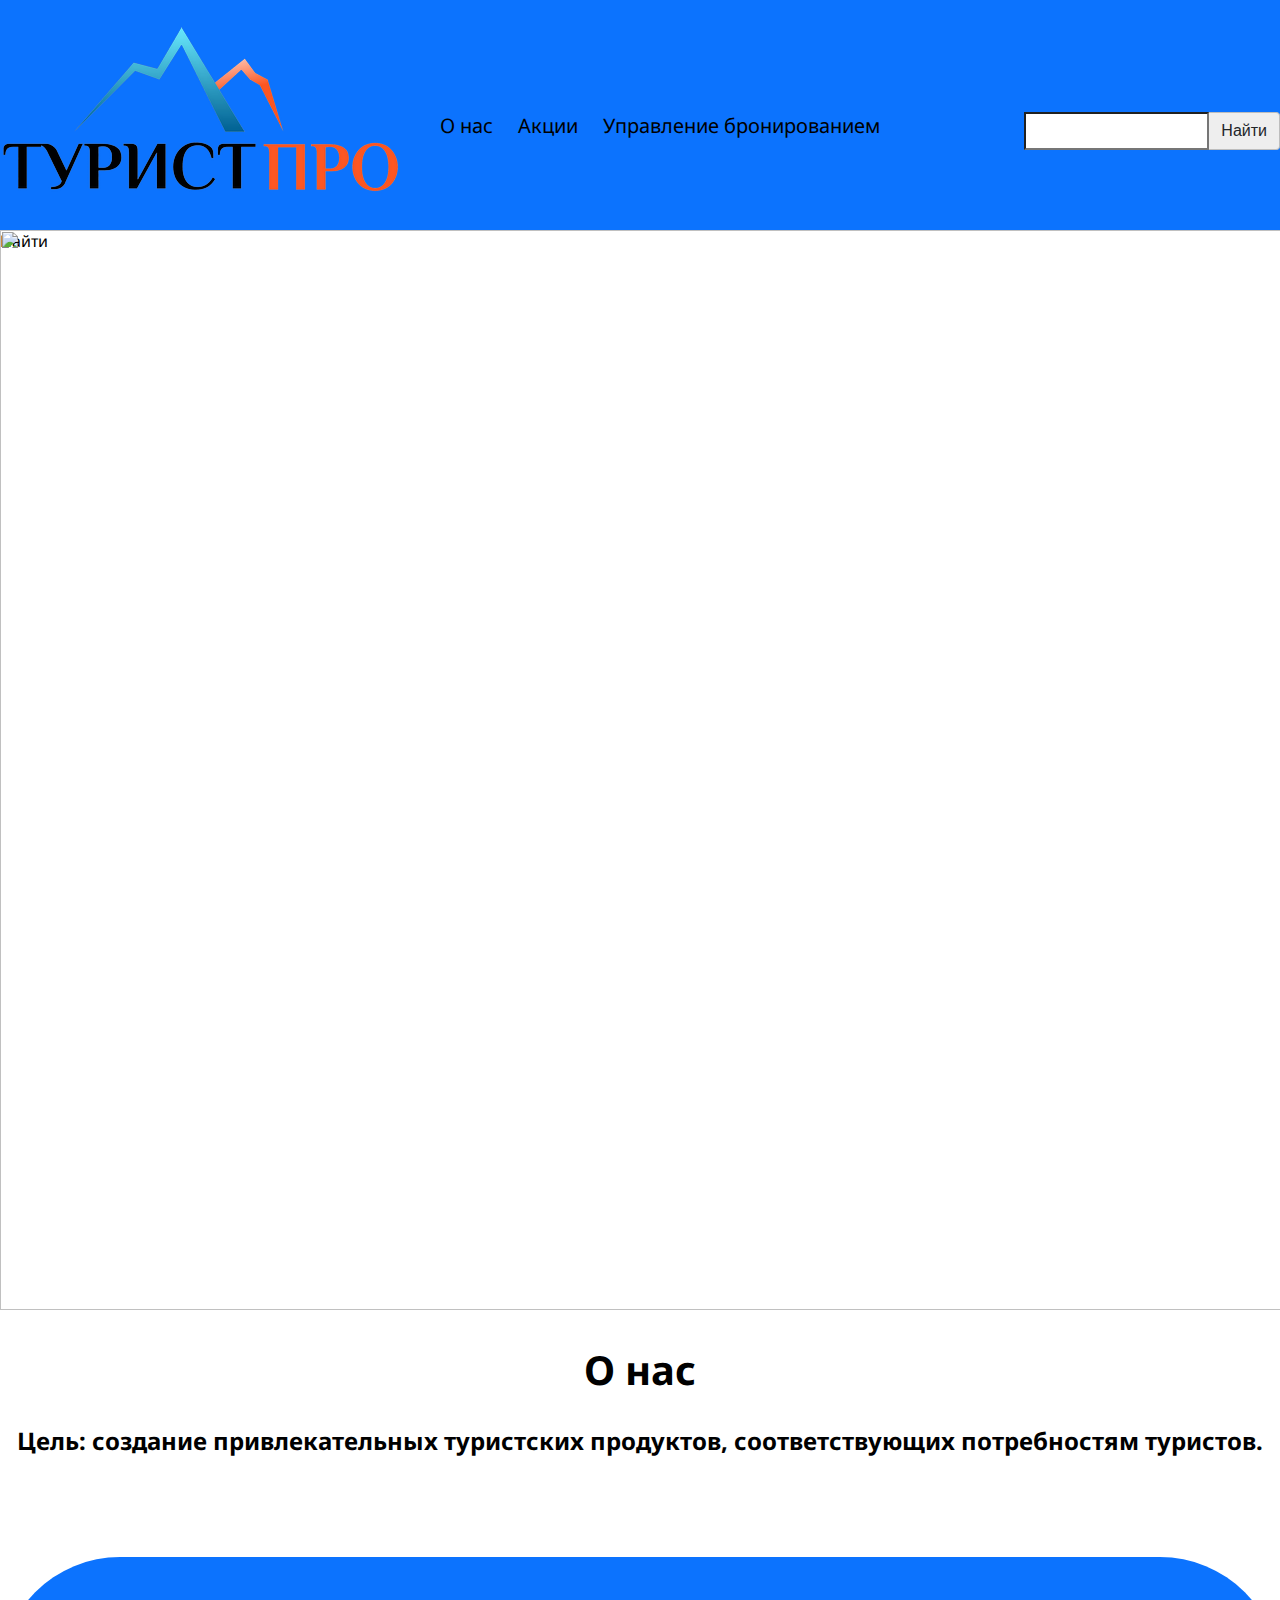
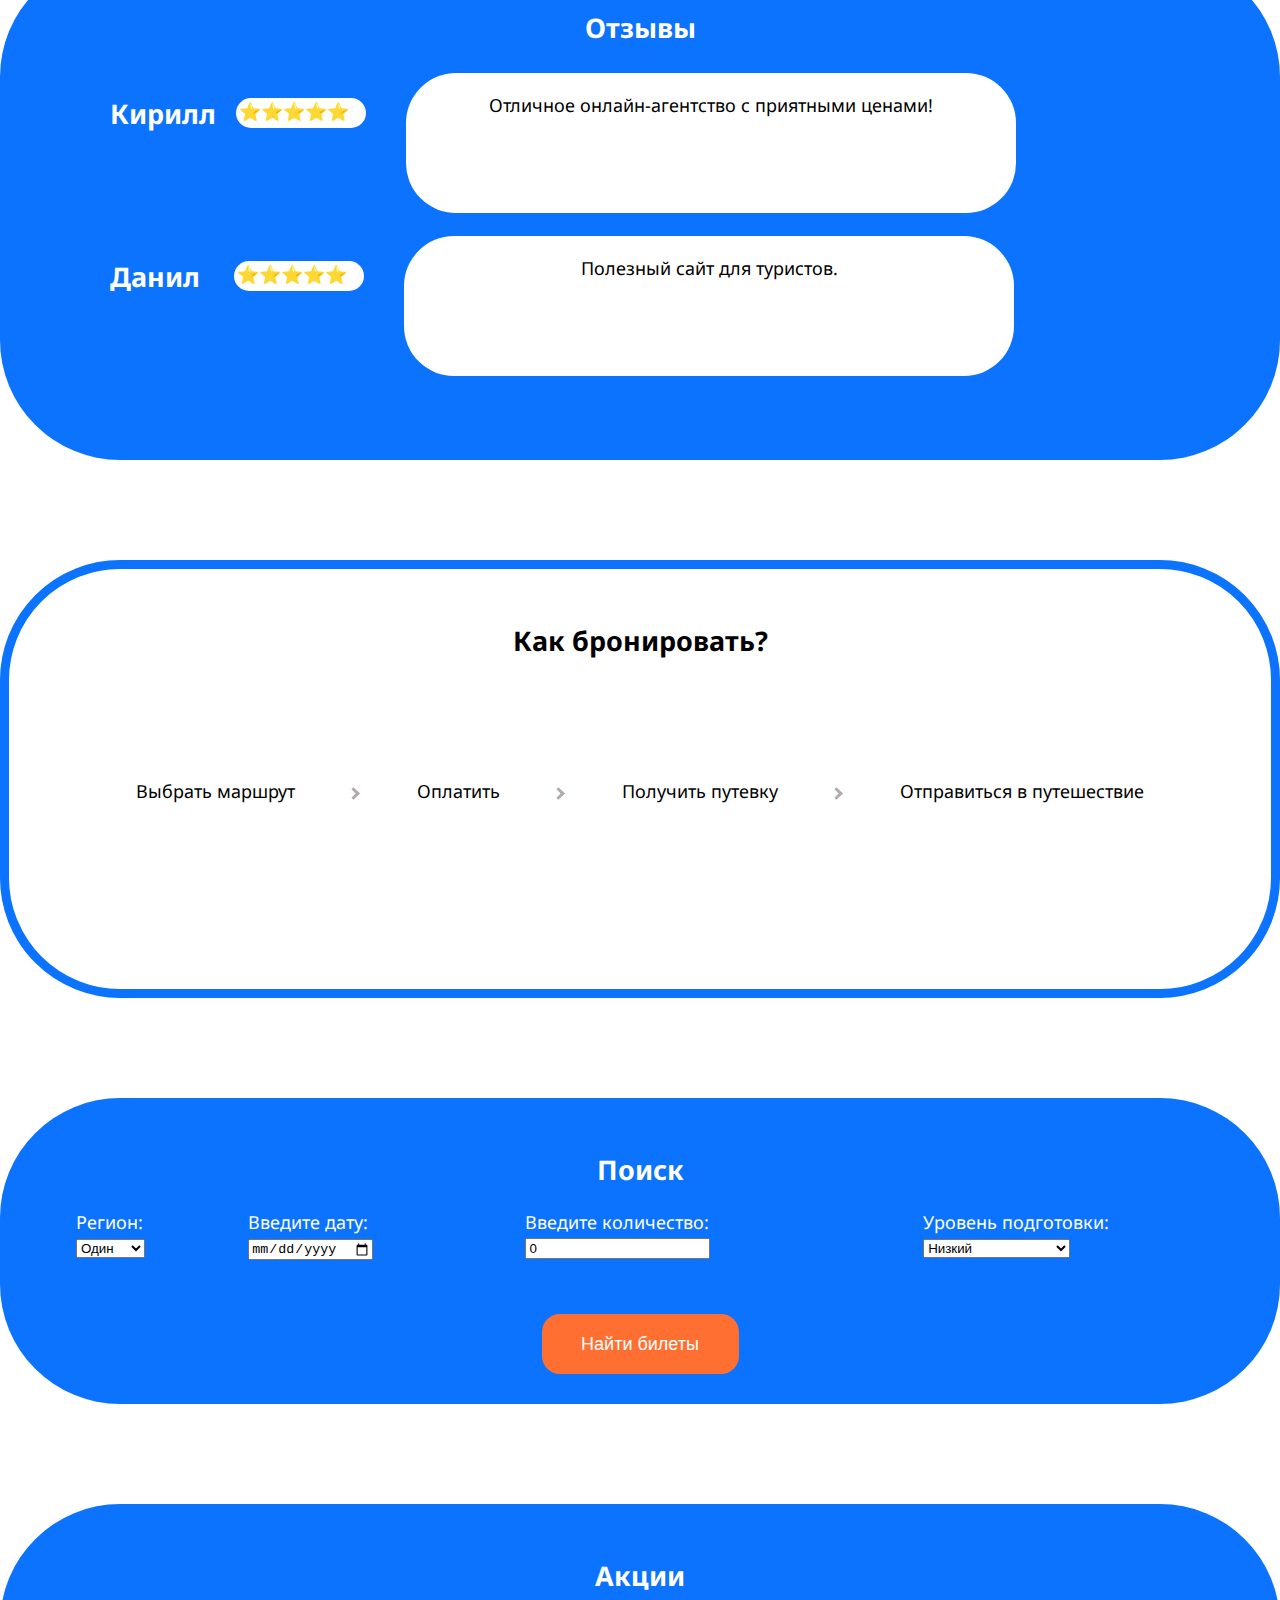
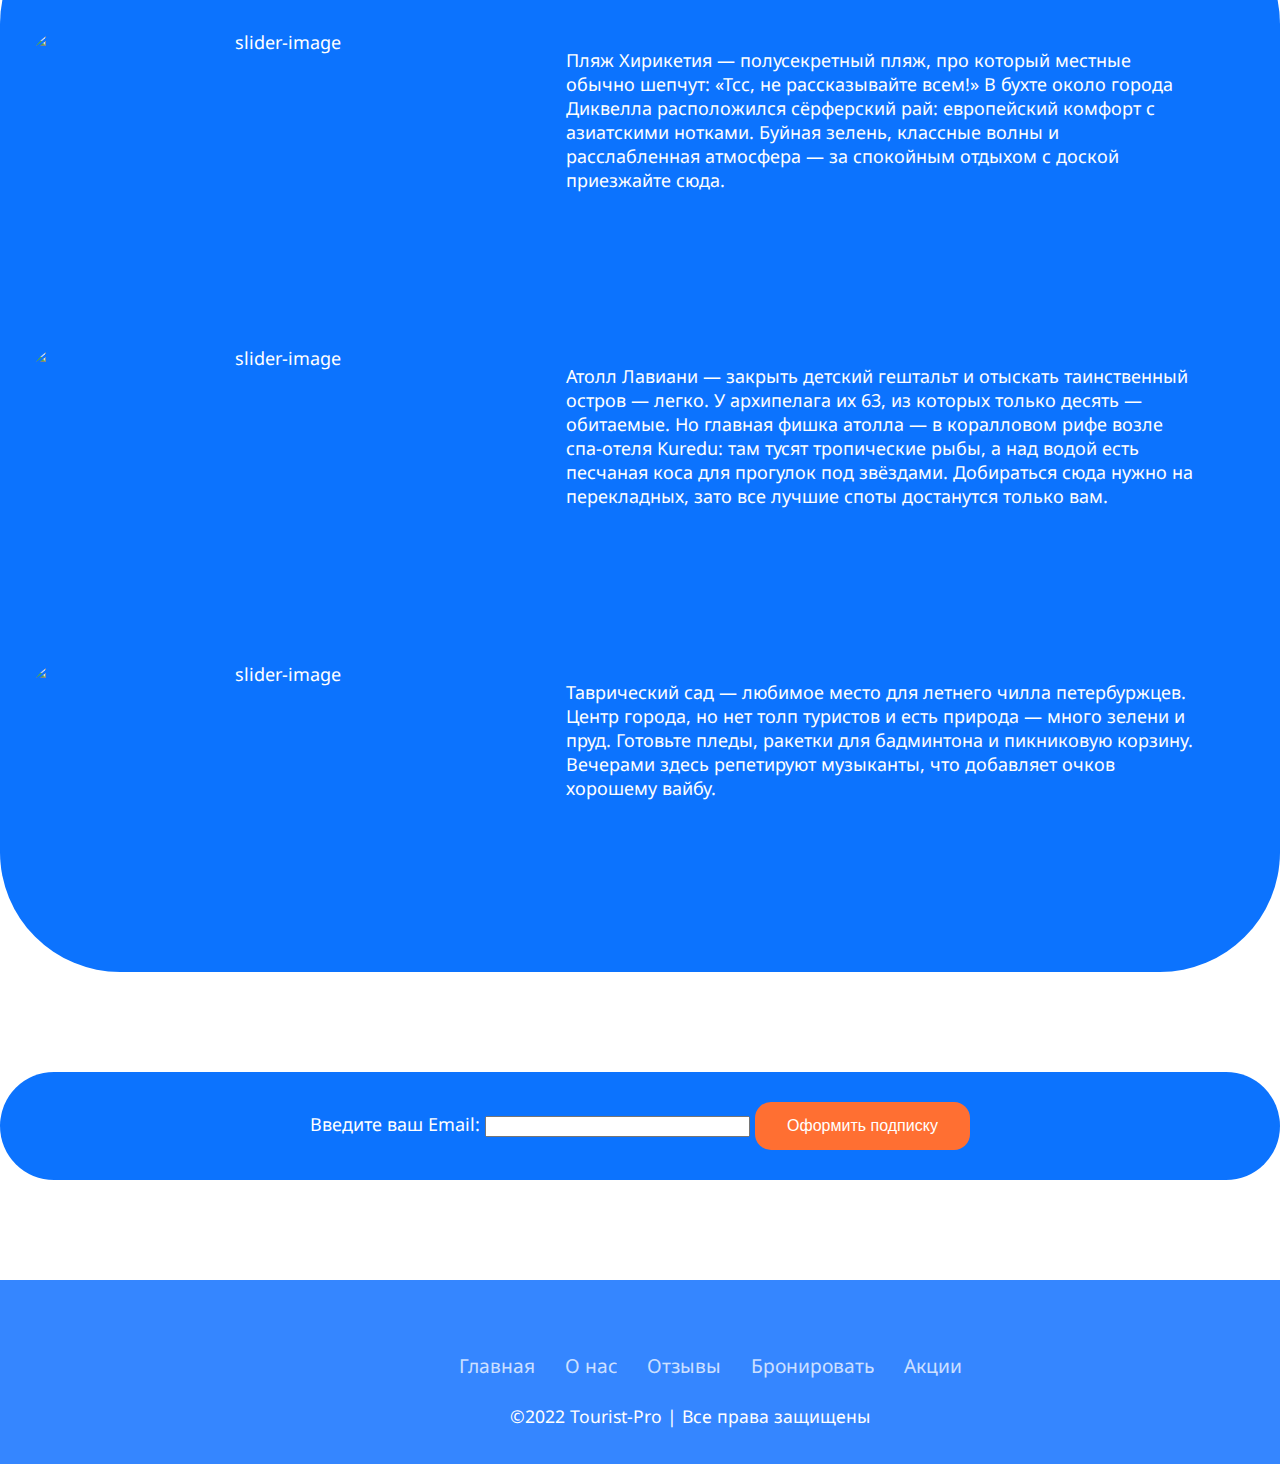
==== Tourist-Pro/index.html @ b9ff24c9 "Add files via upload" ====
<!DOCTYPE html>
<html lang="en">
<head>
    <meta charset="UTF-8">
    <meta http-equiv="X-UA-Compatible" content="IE=edge">
    <meta name="viewport" content="width=device-width, initial-scale=1.0">
    <link href="style.css" rel="stylesheet">
    <title>Турист-Pro</title>
</head>
<body>
    <div class="wrapper">
        <div id="home" class="main-header">
        <div class="main-header-img">
            <img src="img/logo.png" alt="Новости культуры">
        </div>
            <ul class="site-navigation">
                <li class="site-navigation-item">
                    <a href="#about">О нас</a>
                </li>
                <li class="site-navigation-item">
                    <a href="#stock">Акции</a>
                </li>
                <li class="site-navigation-item">
                    <a href="#booking">Управление бронированием</a>
                </li>
                
            </ul>
            <div class="text-field">
                <label class="text-field__label" for="search">Найти</label>
                <div class="text-field__group">
                  <input class="text-field__input" type="search" id="search" name="search">
                  <button class="text-field__btn" type="button">Найти</button>
                </div>
            </div>
    </div>
    </div>
    
    <div class="main-img">
        <img src="https://hdfon.ru/wp-content/uploads/hdfon.ru-72899400.jpg" alt="">
        <div class="motto">Наш девиз: Только по Вашим правилам</div>
        </div>
    </div>
        
    <div class="wrapper">
        <div id="about" class="info-company">
            <h1 class="info__text">О нас</h1>
            <h2>Цель: создание привлекательных туристских продуктов, соответствующих потребностям туристов.</h2>
        </div>
    </div>

    <div class="container">
        <div class="reviews">
            <h2 class="title">Отзывы</h2>
            <div class="reviews-item">
                <p class="reviews-item-name">Кирилл</p>
                <figure class="stars">
                    <p class="star">⭐⭐⭐⭐⭐</p>
                </figure>
                <p class="reviews-item-text">Отличное онлайн-агентство с приятными ценами! </p>
            </div>
            <div class="reviews-item">
                <p class="reviews-item-name">Данил&nbsp;&nbsp;</p>
                <figure class="stars">
                    <p class="star">⭐⭐⭐⭐⭐</p>
                </figure>
                <p class="reviews-item-text">Полезный сайт для туристов. </p>
            </div>
        </div>
    </div>

    <div id="booking" class="container reservation">
        <h2 class='title'>Как бронировать?</h2>
        <figure class='figure'>
                <span class="text">Выбрать маршрут</span><i class="right"></i>
                <span class="text">Оплатить</span><i class="right"></i>
                <span class="text">Получить путевку</span><i class="right"></i>
                <span class="text">Отправиться в путешествие</span>
        </figure>
    </div> 

    <div class="container">
        <h2 class='title'>Поиск</h2>
        <div class="form-find">
            <ul class="list-find">
                <li class="list-find-item">
                    <span>Регион:</span>
                    <select class="find select">
                        <option value="1">Один</option>
                        <option value="2">Два</option>
                        <option value="3">Три</option>
                        <option value="4">Четыре</option>
                        <option value="5">Пять</option>
                    </select>
                </li>
                <li class="list-find-item">
                    <label>Введите дату: <input type="date" class="find data"></label>
                </li>
                <li class="list-find-item">
                    <label>Введите количество: <input type="text" value="0" class="find value"></label>
                </li>
                <li class="list-find-item">Уровень подготовки:
                    <select class="select">
                        <option value="1">Низкий</option>
                        <option value="2">Базовый</option>
                        <option value="3">Профессиональный</option>
                    </select>
                </li>
            </ul>
            <button class="button button-find">Найти билеты</button>
        </div>
    </div>

    <div id="stock" class="container">
        <h2 class="title">Акции</h2>
        <div class="discount slider ">
            <div class="slider-item">
                <img src="https://1001beach.ru/img/posts/2094/1200/hiriketiya-6.jpg" alt="slider-image"class="img">
                <p class="text-slider">Пляж Хирикетия — полусекретный пляж, про который местные обычно шепчут: «Тсс, не рассказывайте всем!» В бухте около города Диквелла расположился 
                сёрферский рай: европейский комфорт с азиатскими нотками. Буйная зелень, классные волны и расслабленная атмосфера — за спокойным отдыхом с доской приезжайте сюда.
                </p>
            </div>
    
            <div class="slider-item">
                <img src="https://www.milletour.ru/media/image/Maldives/lhaviyani_atoll.jpg" alt="slider-image" class="img">
                <p class="text-slider">Атолл Лавиани — закрыть детский гештальт и отыскать таинственный остров — легко. У архипелага их 63, из которых только десять — обитаемые. Но главная 
                фишка атолла — в коралловом рифе возле спа-отеля Kuredu: там тусят тропические рыбы, а над водой есть песчаная коса для прогулок под звёздами.
                Добираться сюда нужно на перекладных, зато все лучшие споты достанутся только вам.
                </p>
            </div>
    
            <div class="slider-item">
                <img src="https://hotelmargarita.ru/i/attractions-tauride-garden.jpg" alt="slider-image" class="img">
                <p class="text-slider">Таврический сад — любимое место для летнего чилла петербуржцев. Центр города, но нет толп туристов и есть природа — много зелени и пруд.
                Готовьте пледы, ракетки для бадминтона и пикниковую корзину. Вечерами здесь репетируют музыканты, что добавляет очков хорошему вайбу.
                </p>
            </div>
        </div>
           
    </div>
    <div class="container">
        <label for="email">Введите ваш Email:</label>
        <input type="email" id="email" pattern=".+@globex\.com" size="30" required>
        <button class="button subscribe-btn">Оформить подписку</button>
    </div>
    <footer>
        <ul class="social">
            <li><a href="#"><ion-icon name="logo-facebook"></ion-icon></a></li>
            <li><a href="#"><ion-icon name="logo-twitter"></ion-icon></a></li>
            <li><a href="#"><ion-icon name="logo-instagram"></ion-icon></a></li>
        </ul>
        <ul class="menu">
            <li><a href="#home">Главная</a></li>
            <li><a href="#about">О нас</a></li>
            <li><a href="#reviews">Отзывы</a></li>
            <li><a href="#booking">Бронировать</a></li>
            <li><a href="#stock">Акции</a></li>
        </ul>
        <p>©2022 Tourist-Pro | Все права защищены</p>
    </footer>
    <script type="module" src="https://unpkg.com/ionicons@5.5.2/dist/ionicons/ionicons.esm.js"></script>
    <script nomodule src="https://unpkg.com/ionicons@5.5.2/dist/ionicons/ionicons.js"></script>
</body>
</html>
---- Tourist-Pro/style.css ----
@import url('https://fonts.googleapis.com/css2?family=Noto+Sans&display=swap');

:root{
    --bg-color: #817979c0;
    --text-color: rgb(255, 255, 255);
    --border-color: #b3aaaa;
}

body {
    margin: 0 auto;
    font-family: 'Noto Sans', sans-serif;
}

.main-header {
    background-color: #0c73fe;
}

.main-header-img img{
    margin-top: 27px;
}
.site-navigation {
    display: flex;
    list-style-type: none;
    justify-content: center;
    gap: 25px;
}

.site-navigation-item {
    margin-top: -102px;
}
.site-navigation a {
    color: black;
    font-size: 20px;
    text-decoration: none;
}

.main-img img {
    max-width: 100%;
}

.text-field__group {
    display: flex;
    justify-content: end;
    margin-top: -140px;
}

ul{
    list-style: none;
    display: flex;
}

.text-field__btn {
    display: inline-block;
    font-weight: 400;
    line-height: 1.5;
    color: #212529;
    text-align: center;
    vertical-align: middle;
    cursor: pointer;
    -webkit-user-select: none;
    -moz-user-select: none;
    user-select: none;
    background-color: #eee;
    border: 1px solid #bdbdbd;
    padding: .375rem .75rem;
    font-size: 1rem;
    border-radius: .25rem;
    transition: background-color .15s ease-in-out;
  }
  .text-field__btn:hover {
    background-color: #bdbdbd;
  }
  .text-field__group .text-field__input {
    border-top-right-radius: 0;
    border-bottom-right-radius: 0;
    position: relative;
    z-index: 2;
  }
  .text-field__group .text-field__btn {
    position: relative;
    border-top-left-radius: 0;
    border-bottom-left-radius: 0;
    border-left-width: 0;
  }

 .main-img img{
    width: 1920px;
    height: 1080px;
}

.motto {
    color: white;
    font-size: 48px;
    position: absolute;
    top: 50%;
    left: 50%;
    transform: translate(-50%, -50%);
}

.info-company h1{
    font-size: 40px;
    display: flex;
    justify-content: center;
}

.info-company h2{
    font-size: 24px;
    display: flex;
    justify-content: center;
}

.container {
    font-size: 18px;
    margin: 0 auto;
    max-width: 1220px;
    background-color: #0c73fe;
    color: var(--text-color);
    margin-bottom: 100px;
    border-radius: 120px;
    text-align: center;
    padding: 30px;
    margin-top: 100px;
}

.reviews-item{
    display: flex;
    padding-left: 80px;
}

.reviews-item-text{
    background-color: white;
    color: black;
    max-width: 50%;
    min-width: 50%;
    min-height: 100px;
    border-radius: 50px;
    padding: 20px;
    margin-top: 5px;
}

.reviews-item-name{
    font-weight: bold;
    font-size: 1.5em;
}

.stars{
    background-color: var(--text-color);
    border-radius: 50px;
    max-width: 100px;
    height: 30px;
    padding-right: 30px;
    margin-left: 20px;
    margin-top: 30px;
}

.star {
    margin-top: 1px;
    margin-left: 3px;
}

.reviews{
    align-items: center;
    border-radius: 120px;
    color: var(--text-color);
    padding-bottom: 2em;
}

.reservation{
    background-color: var(--text-color);
    border: 0.5em solid #0c73fe;
    color: black;
    min-height: 20em;
}

.figure{
    margin-top: 10%;
}

.text{
    margin-left: 3em;
    margin-right: 3em;
}

i{
    border: solid var(--border-color);
    border-width: 0 3px 3px 0;
    display: inline-block;
    padding: 3px;
}

.right{
    transform: rotate(-45deg);
    -webkit-transform: rotate(-45deg);
}

.list-find {
    text-align: start;
    padding-left: 10px;
}

.list-find-item {
    display: inline-block;
    max-width: 400px;
    padding-left: 2em;
}

.button-find{
    border: none;
    border-radius: 1em;
    font-size: 1em;
    color: white;
    margin-top: 2em;
    min-height: 60px;
    min-width: 197px;
    background-color: #ff6f32;
}

.slider-item{
    margin-top: 2em;
    display: flex;
    gap: 2em;
}

.text-slider{
    padding-right: 3em;
    text-align: left;
}

.img {
    min-width: 500px;
    min-height: 280px;
    max-width: 500px;
    max-height: 280px;
    border-radius: 2em;
}

.subscribe-btn {
    background-color: #ff6f32;
    border: none;
    color: white;
    padding: 15px 32px;
    text-align: center;
    text-decoration: none;
    display: inline-block;
    font-size: 16px;
    border-radius: 1em;
}

footer{
    position: relative;
    width: 100%;
    padding: 20px 50px;
    background: #3586ff;
    display: flex;
    justify-content: center;
    align-items: center;
    flex-direction: column;
    margin-top: 100px;
}

.social,
.menu{
    position: relative;
    display: flex;
    justify-content: center;
    align-items: center;
    margin: 10px 0;
    flex-wrap: wrap;
}
.social li,
.menu li{
    list-style: none;
}
.social li a {
    font-size: 2em;
    color: #fff;
    margin: 0 10px;
    display: inline-block;
    transition: 0.5s;
}
.menu li a {
    font-size: 1.2em;
    color: #fff;
    opacity: 0.75;
    margin: 0 15px;
    text-decoration: none;
    display: inline-block;
}
.menu li a:hover {
    opacity: 1;
}
footer p {
    color: #fff;
    text-align: center;
    margin-top: 15px;
    font-size: 1.1em;
}
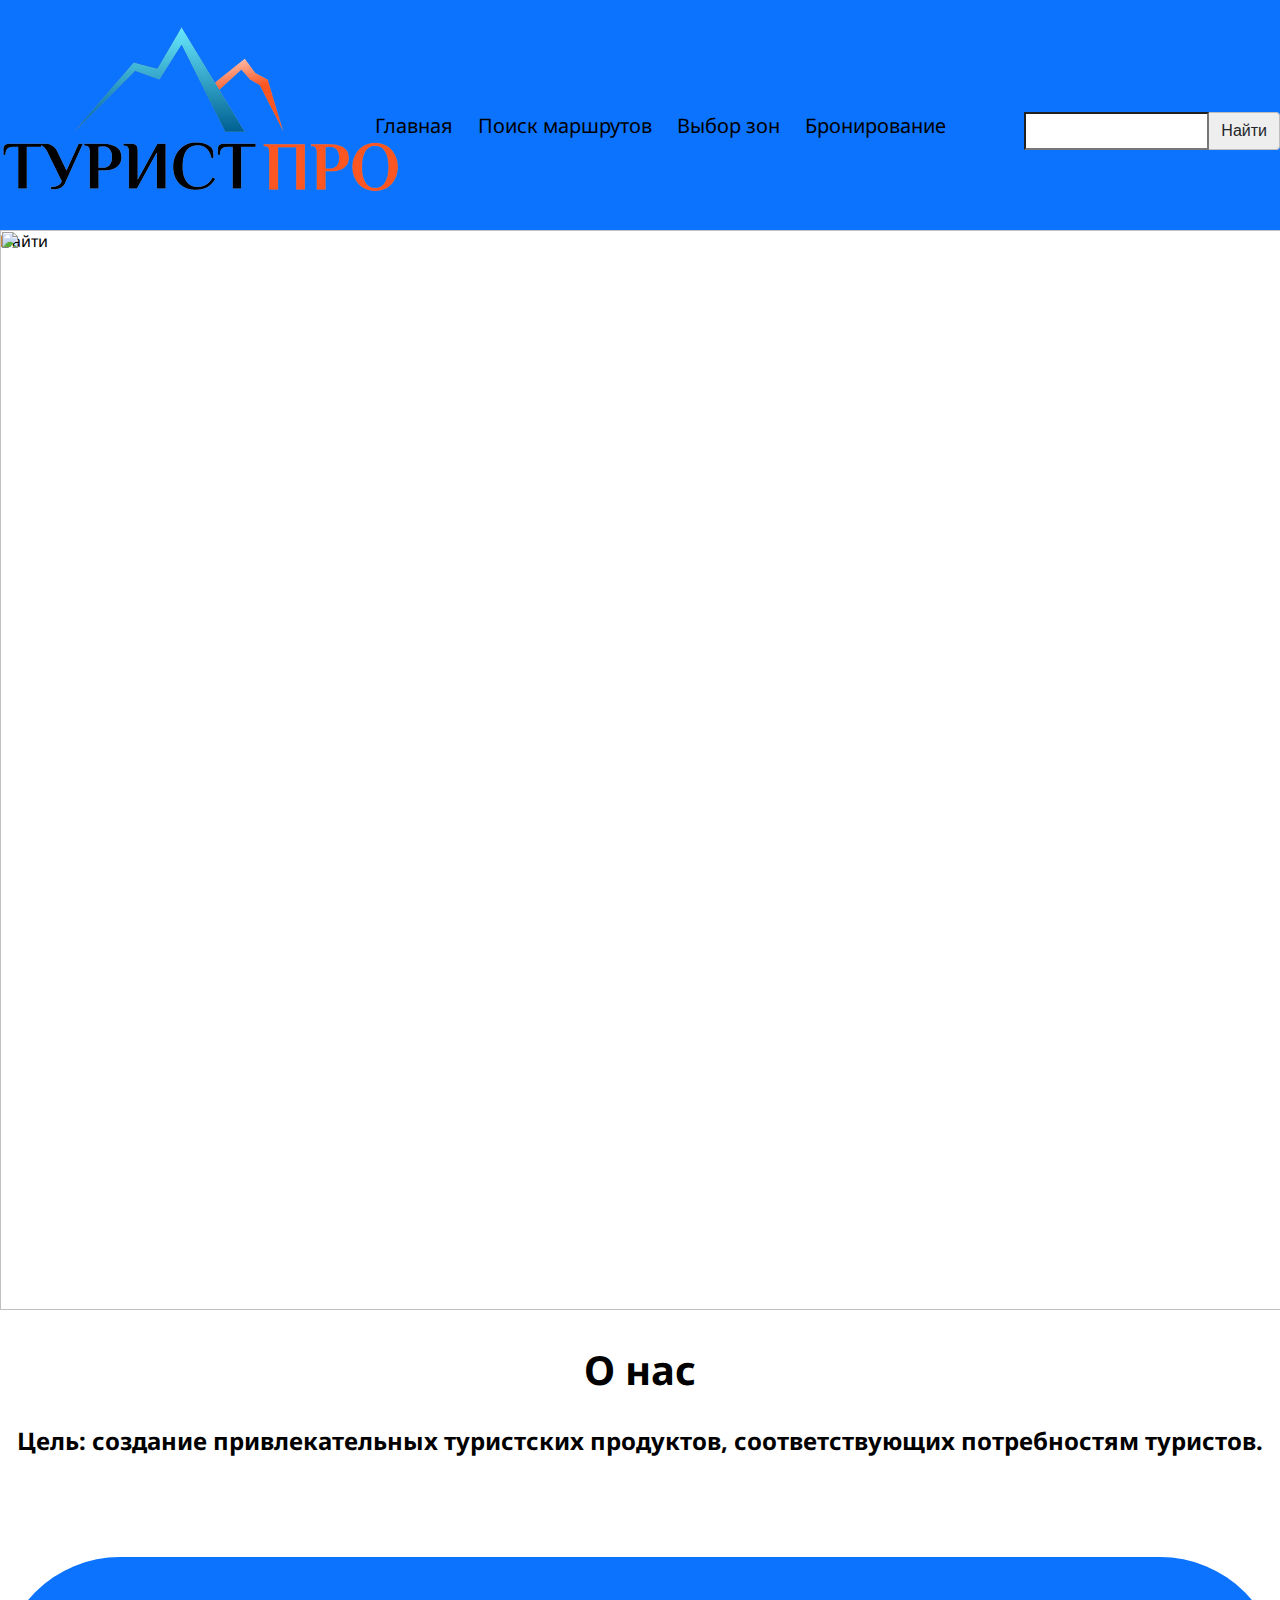
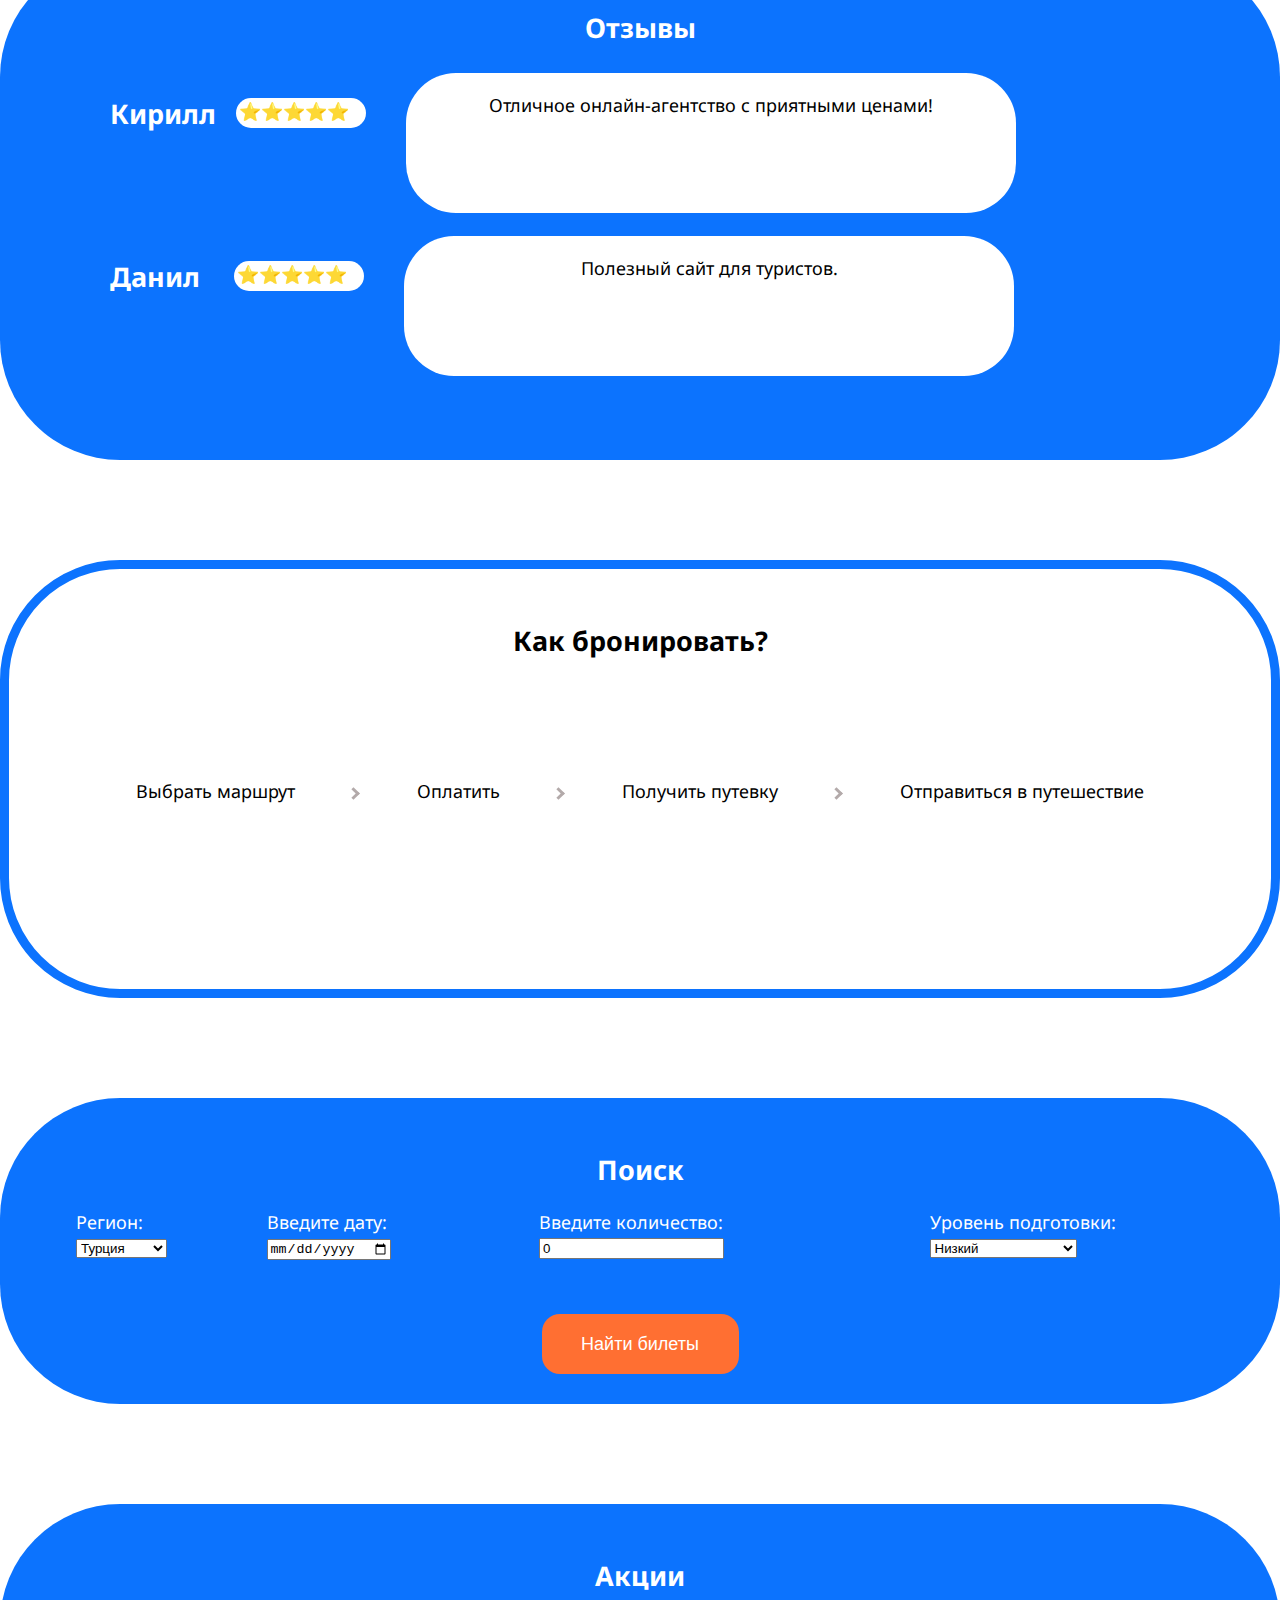
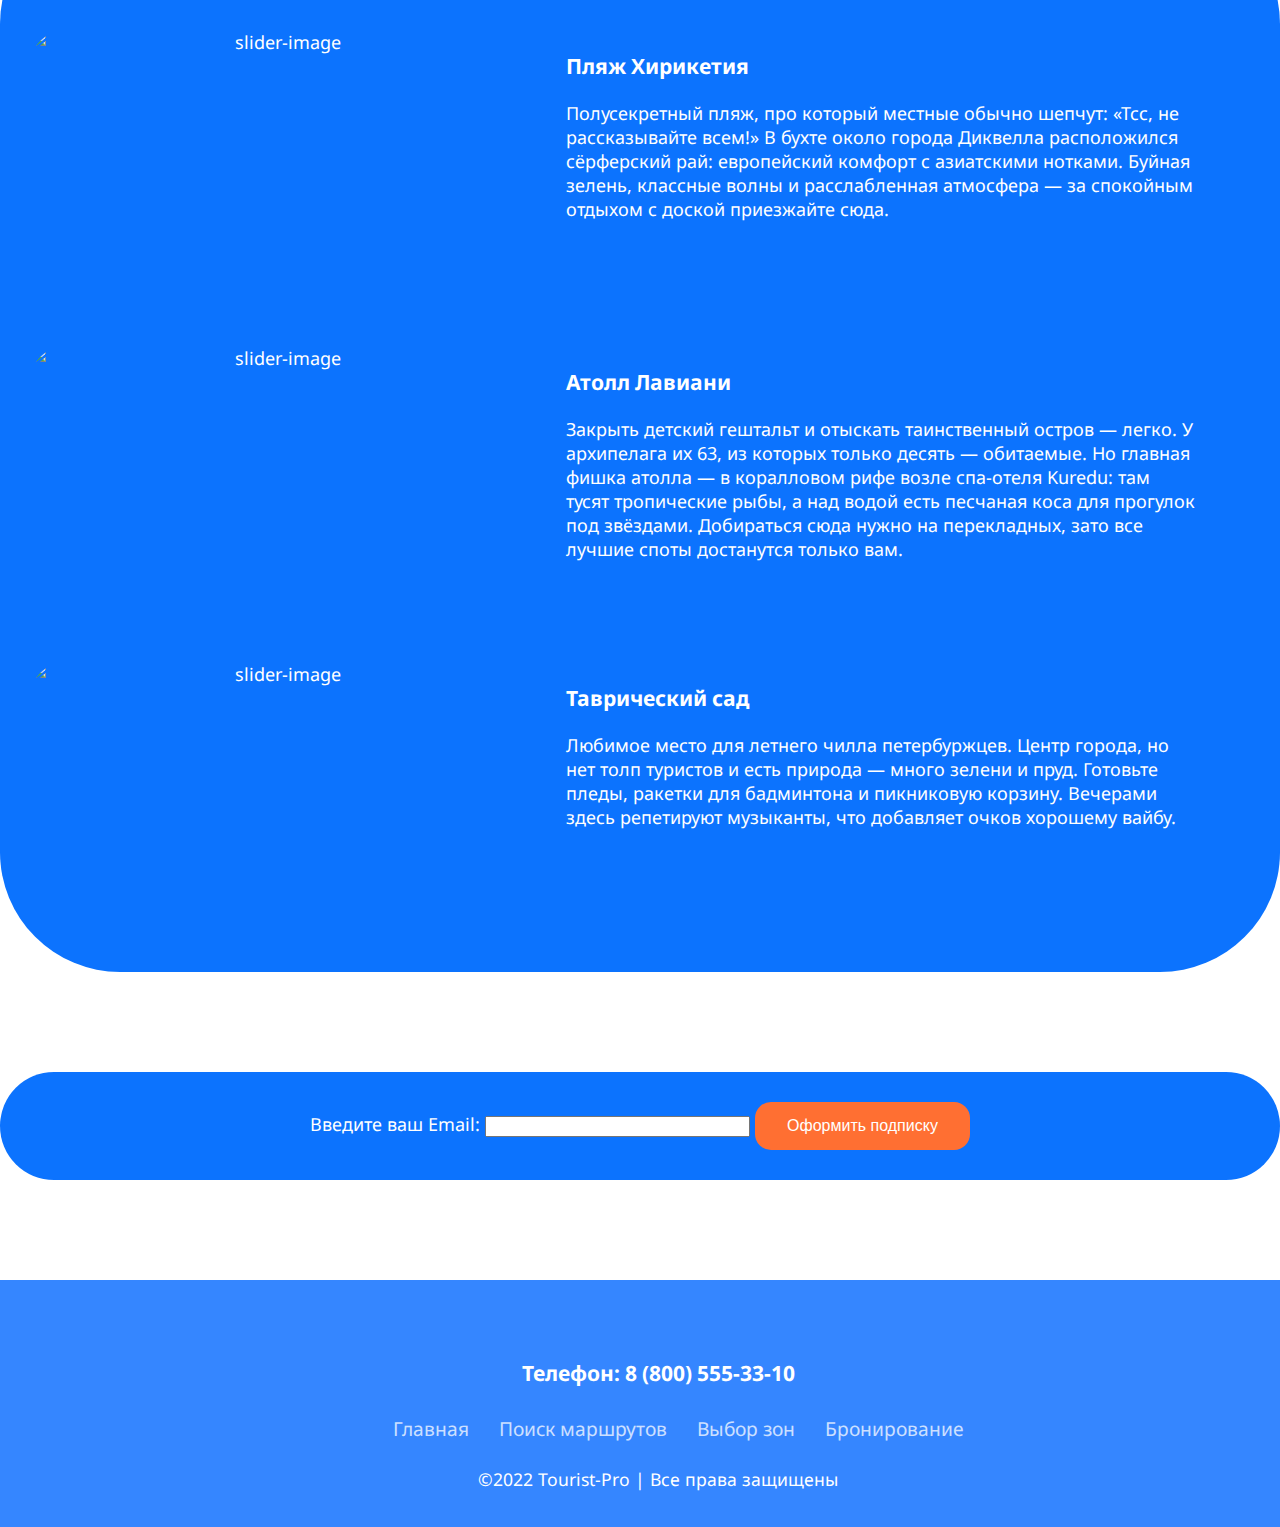
==== commit 9acea8af: "Add files via upload" ====
--- a/Tourist-Pro/index.html
+++ b/Tourist-Pro/index.html
@@ -15,15 +15,17 @@
         </div>
             <ul class="site-navigation">
                 <li class="site-navigation-item">
-                    <a href="#about">О нас</a>
+                    <a href="/index.html">Главная</a>
                 </li>
                 <li class="site-navigation-item">
-                    <a href="#stock">Акции</a>
+                    <a href="/search.html">Поиск маршрутов</a>
                 </li>
                 <li class="site-navigation-item">
-                    <a href="#booking">Управление бронированием</a>
+                    <a href="/seat.html">Выбор зон</a>
                 </li>
-                
+                <li class="site-navigation-item">
+                    <a href="/booking.html">Бронирование</a>
+                </li>
             </ul>
             <div class="text-field">
                 <label class="text-field__label" for="search">Найти</label>
@@ -49,7 +51,7 @@
     </div>
 
     <div class="container">
-        <div class="reviews">
+        <div id="reviews" class="reviews">
             <h2 class="title">Отзывы</h2>
             <div class="reviews-item">
                 <p class="reviews-item-name">Кирилл</p>
@@ -85,11 +87,13 @@
                 <li class="list-find-item">
                     <span>Регион:</span>
                     <select class="find select">
-                        <option value="1">Один</option>
-                        <option value="2">Два</option>
-                        <option value="3">Три</option>
-                        <option value="4">Четыре</option>
-                        <option value="5">Пять</option>
+                        <option value="1">Турция</option>
+                        <option value="2">Шри-Ланка</option>
+                        <option value="3">ОАЭ</option>
+                        <option value="4">Мальдивы</option>
+                        <option value="5">Египет</option>
+                        <option value="6">Кипр</option>
+                        <option value="7">Россия</option>
                     </select>
                 </li>
                 <li class="list-find-item">
@@ -115,24 +119,36 @@
         <div class="discount slider ">
             <div class="slider-item">
                 <img src="https://1001beach.ru/img/posts/2094/1200/hiriketiya-6.jpg" alt="slider-image"class="img">
-                <p class="text-slider">Пляж Хирикетия — полусекретный пляж, про который местные обычно шепчут: «Тсс, не рассказывайте всем!» В бухте около города Диквелла расположился 
+                <div class="slider-item-text">
+                    <h3 class="slider-title">Пляж Хирикетия</h3>
+                    <p class="text-slider">Полусекретный пляж, про который местные обычно шепчут: «Тсс, не рассказывайте всем!» В бухте около города Диквелла расположился 
                 сёрферский рай: европейский комфорт с азиатскими нотками. Буйная зелень, классные волны и расслабленная атмосфера — за спокойным отдыхом с доской приезжайте сюда.
                 </p>
+                </div>
+                
             </div>
     
             <div class="slider-item">
                 <img src="https://www.milletour.ru/media/image/Maldives/lhaviyani_atoll.jpg" alt="slider-image" class="img">
-                <p class="text-slider">Атолл Лавиани — закрыть детский гештальт и отыскать таинственный остров — легко. У архипелага их 63, из которых только десять — обитаемые. Но главная 
+                <div class="slider-item-text">
+                    <h3 class="slider-title">Атолл Лавиани</h3>
+                    <p class="text-slider">Закрыть детский гештальт и отыскать таинственный остров — легко. У архипелага их 63, из которых только десять — обитаемые. Но главная 
                 фишка атолла — в коралловом рифе возле спа-отеля Kuredu: там тусят тропические рыбы, а над водой есть песчаная коса для прогулок под звёздами.
                 Добираться сюда нужно на перекладных, зато все лучшие споты достанутся только вам.
                 </p>
+                </div>
+                
             </div>
     
             <div class="slider-item">
                 <img src="https://hotelmargarita.ru/i/attractions-tauride-garden.jpg" alt="slider-image" class="img">
-                <p class="text-slider">Таврический сад — любимое место для летнего чилла петербуржцев. Центр города, но нет толп туристов и есть природа — много зелени и пруд.
+                <div class="slider-item-text">
+                    <h3 class="slider-title">Таврический сад</h3>
+                    <p class="text-slider">Любимое место для летнего чилла петербуржцев. Центр города, но нет толп туристов и есть природа — много зелени и пруд.
                 Готовьте пледы, ракетки для бадминтона и пикниковую корзину. Вечерами здесь репетируют музыканты, что добавляет очков хорошему вайбу.
                 </p>
+                </div>
+                
             </div>
         </div>
            
@@ -148,12 +164,15 @@
             <li><a href="#"><ion-icon name="logo-twitter"></ion-icon></a></li>
             <li><a href="#"><ion-icon name="logo-instagram"></ion-icon></a></li>
         </ul>
+        <div class="number">
+            <h2 class="title">Телефон: 8 (800) 555-33-10</h2>
+        </div>
+        
         <ul class="menu">
-            <li><a href="#home">Главная</a></li>
-            <li><a href="#about">О нас</a></li>
-            <li><a href="#reviews">Отзывы</a></li>
-            <li><a href="#booking">Бронировать</a></li>
-            <li><a href="#stock">Акции</a></li>
+            <li><a href="/index.html">Главная</a></li>
+            <li><a href="/search.html">Поиск маршрутов</a></li>
+            <li><a href="/seat.html">Выбор зон</a></li>
+            <li><a href="/booking.html">Бронирование</a></li>
         </ul>
         <p>©2022 Tourist-Pro | Все права защищены</p>
     </footer>
--- a/Tourist-Pro/style.css
+++ b/Tourist-Pro/style.css
@@ -13,6 +13,7 @@
 
 .main-header {
     background-color: #0c73fe;
+
 }
 
 .main-header-img img{
@@ -35,7 +36,7 @@
 }
 
 .main-img img {
-    max-width: 100%;
+    min-width: 100%;
 }
 
 .text-field__group {
@@ -248,7 +249,7 @@
 
 footer{
     position: relative;
-    width: 100%;
+    width: 95%;
     padding: 20px 50px;
     background: #3586ff;
     display: flex;
@@ -294,4 +295,32 @@
     text-align: center;
     margin-top: 15px;
     font-size: 1.1em;
-}    +}    
+
+.services {
+    display: inline-block;
+    justify-content: center;
+    text-align: left;
+}
+
+.comment-order {
+    justify-content: center;
+}
+
+.comment textarea{
+    height: 200px;
+    width: 400px;
+}
+
+.comment-email {
+    display: inline-block;
+}
+
+.number {
+    font-size: 14px;
+    color: #fff;
+}
+
+.slider-title {
+    text-align: left;
+}